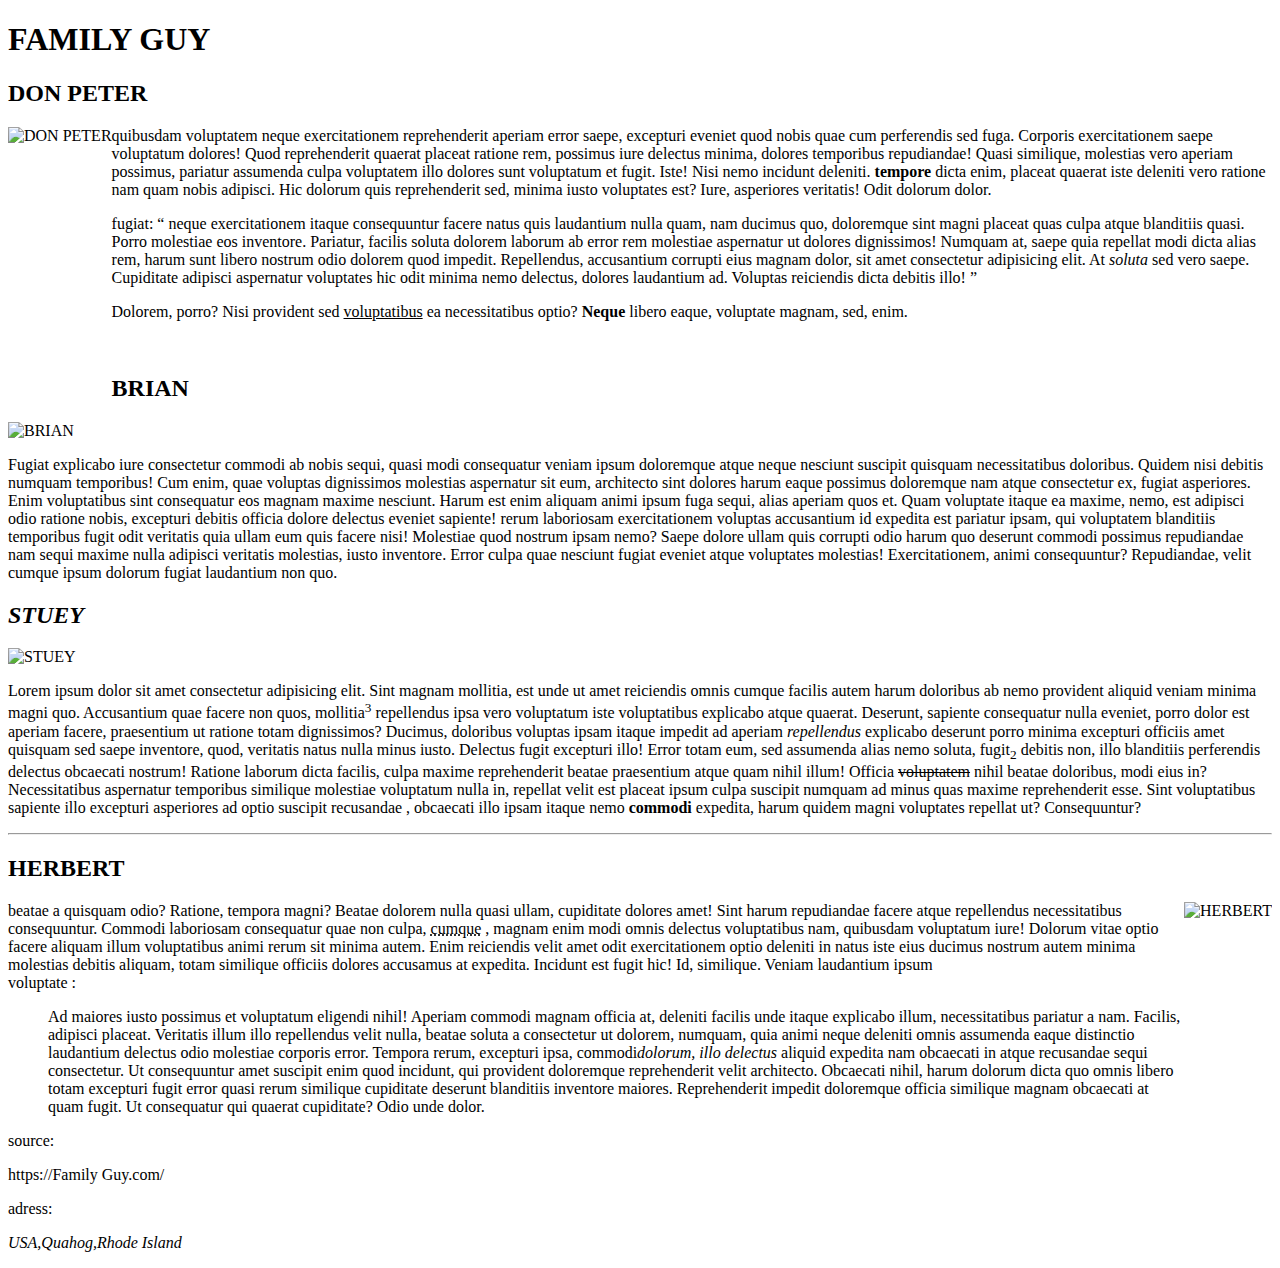
==== lesson 2/index.html @ 7cfbaa83 "дз" ====
<!DOCTYPE html>
<html lang="en">
<head>
    <meta charset="UTF-8">
    <meta name="viewport" content="width=device-width, initial-scale=1.0">
    <meta http-equiv="X-UA-Compatible" content="ie=edge">
    <title>Document</title>
</head>
<body>
    <h1>FAMILY GUY</h1>
    <h2>DON PETER</h2>
            <img src="don.jpeg" alt="DON PETER"
            height="250"
            style = "float: left"
            > 
        <p>quibusdam voluptatem neque exercitationem reprehenderit aperiam error saepe, excepturi eveniet quod nobis quae cum perferendis sed fuga. Corporis exercitationem saepe voluptatum dolores!
            Quod reprehenderit quaerat placeat ratione rem, possimus iure delectus minima, dolores temporibus repudiandae! Quasi similique, molestias vero aperiam possimus, pariatur assumenda culpa voluptatem illo dolores sunt voluptatum et fugit. Iste!
            Nisi nemo incidunt deleniti. <strong>tempore</strong>  dicta enim, placeat quaerat iste deleniti vero ratione nam quam nobis adipisci. Hic dolorum quis reprehenderit sed, minima iusto voluptates est? Iure, asperiores veritatis!
            Odit dolorum dolor.
            <P>
                 fugiat:
                <Q> neque exercitationem itaque consequuntur facere natus quis laudantium nulla quam, nam ducimus quo, doloremque sint magni placeat quas culpa atque blanditiis quasi. Porro molestiae eos inventore.
                Pariatur, facilis soluta dolorem laborum ab error rem molestiae aspernatur ut dolores dignissimos! Numquam at, saepe quia repellat modi dicta alias rem, harum sunt libero nostrum odio dolorem quod impedit.
                Repellendus, accusantium corrupti eius magnam dolor, sit amet consectetur adipisicing elit. At <em>soluta</em> sed vero saepe. Cupiditate adipisci aspernatur voluptates hic odit minima nemo delectus, dolores laudantium ad. Voluptas reiciendis dicta debitis illo!
                </Q>
            </P>
            Dolorem, porro? Nisi provident sed <INS>voluptatibus</INS> ea necessitatibus optio? <b>Neque</b> libero eaque, voluptate magnam, sed, enim.
        </p> 
        <br>
    <h2>BRIAN</h2>
            <img src="bryan.jpeg" alt="BRIAN"
            height="200"
             >
        <p>Fugiat explicabo iure consectetur commodi ab nobis sequi, quasi modi consequatur veniam ipsum doloremque atque neque nesciunt suscipit quisquam necessitatibus doloribus. Quidem nisi debitis numquam temporibus!
            Cum enim, quae voluptas dignissimos molestias aspernatur sit eum, architecto sint dolores harum eaque possimus doloremque nam atque consectetur ex, fugiat asperiores. Enim voluptatibus sint consequatur eos magnam maxime nesciunt.
            Harum est enim aliquam animi ipsum fuga sequi, alias aperiam quos et. Quam voluptate itaque ea maxime, nemo, est adipisci odio ratione nobis, excepturi debitis officia dolore delectus eveniet sapiente! rerum laboriosam exercitationem voluptas accusantium id expedita est pariatur ipsam, qui voluptatem blanditiis temporibus fugit odit veritatis quia ullam eum quis facere nisi! Molestiae quod nostrum ipsam nemo?
            Saepe dolore ullam quis corrupti odio harum quo deserunt commodi possimus repudiandae nam sequi maxime nulla adipisci veritatis molestias, iusto inventore. Error culpa quae nesciunt fugiat eveniet atque voluptates molestias!
            Exercitationem, animi consequuntur? Repudiandae, velit cumque ipsum dolorum fugiat laudantium non quo.
        </p>
    <h2><em>STUEY</em></h2>
            <img src="stui.jpeg" alt="STUEY"
            height="300"
        >  
        <p> Lorem ipsum dolor sit amet consectetur adipisicing elit. Sint magnam mollitia, est unde ut amet reiciendis omnis cumque facilis autem harum doloribus ab nemo provident aliquid veniam minima magni quo.
            Accusantium quae facere non quos, mollitia<SUP>3</SUP> repellendus ipsa vero voluptatum iste voluptatibus explicabo atque quaerat. Deserunt, sapiente consequatur nulla eveniet, porro dolor est aperiam facere, praesentium ut ratione totam dignissimos?
            Ducimus, doloribus voluptas ipsam itaque impedit ad aperiam <I>repellendus</I> explicabo deserunt porro minima excepturi officiis amet quisquam sed saepe inventore, quod, veritatis natus nulla minus iusto. Delectus fugit excepturi illo!
            Error totam eum, sed assumenda alias nemo soluta, fugit<sub>2</sub> debitis non, illo blanditiis perferendis delectus obcaecati nostrum! Ratione laborum dicta facilis, culpa maxime reprehenderit beatae praesentium atque quam nihil illum!
            Officia <del>voluptatem</del> nihil beatae doloribus, modi eius in? Necessitatibus aspernatur temporibus similique molestiae voluptatum nulla in, repellat velit est placeat ipsum culpa suscipit numquam ad minus quas maxime reprehenderit esse.
            Sint voluptatibus sapiente illo excepturi asperiores ad optio suscipit recusandae , obcaecati illo ipsam itaque nemo <strong>commodi</strong> expedita, harum quidem magni voluptates repellat ut? Consequuntur?
        </p>
            <hr>
    <h2>HERBERT</h2>
        <P>
            <img src="HERBERT.jpeg" alt="HERBERT"
            height="250"
            style="float: right"
             >
            beatae a quisquam odio? Ratione, tempora magni? Beatae dolorem nulla quasi ullam, cupiditate dolores amet! Sint harum repudiandae facere atque repellendus necessitatibus consequuntur.
            Commodi laboriosam consequatur quae non culpa, <abbr title="ADSGSDTH">cumque</abbr> , magnam enim modi omnis delectus voluptatibus nam, quibusdam voluptatum iure! Dolorum vitae optio facere aliquam illum voluptatibus animi rerum sit minima autem.
            Enim reiciendis velit amet odit exercitationem optio deleniti in natus iste eius ducimus nostrum autem minima molestias debitis aliquam, totam similique officiis dolores accusamus at expedita. Incidunt est fugit hic!
             Id, similique. Veniam laudantium ipsum
             <BR> 
             voluptate :
            <blockquote>Ad maiores iusto possimus et voluptatum eligendi nihil! Aperiam commodi magnam officia at, deleniti facilis unde itaque explicabo illum, necessitatibus pariatur a nam.
                Facilis, adipisci placeat. Veritatis illum illo repellendus velit nulla, beatae soluta a consectetur ut dolorem, numquam, quia animi neque deleniti omnis assumenda eaque distinctio laudantium delectus odio molestiae corporis error.
                Tempora rerum, excepturi ipsa, commodi<em>dolorum, illo delectus</em>  aliquid expedita nam obcaecati in atque recusandae sequi consectetur. Ut consequuntur amet suscipit enim quod incidunt, qui provident doloremque reprehenderit velit architecto.
                 Obcaecati nihil, harum dolorum dicta quo omnis libero totam excepturi fugit error quasi rerum similique cupiditate deserunt blanditiis inventore maiores. Reprehenderit impedit doloremque officia similique magnam obcaecati at quam fugit.
                Ut consequatur qui quaerat cupiditate? Odio unde dolor.
            </blockquote>
        </P>
            source: 
        <p>https://Family Guy.com/</p>
            adress:
        <p>
           <address>USA,Quahog,Rhode Island</address> 
        </p>
    </body>
</html>
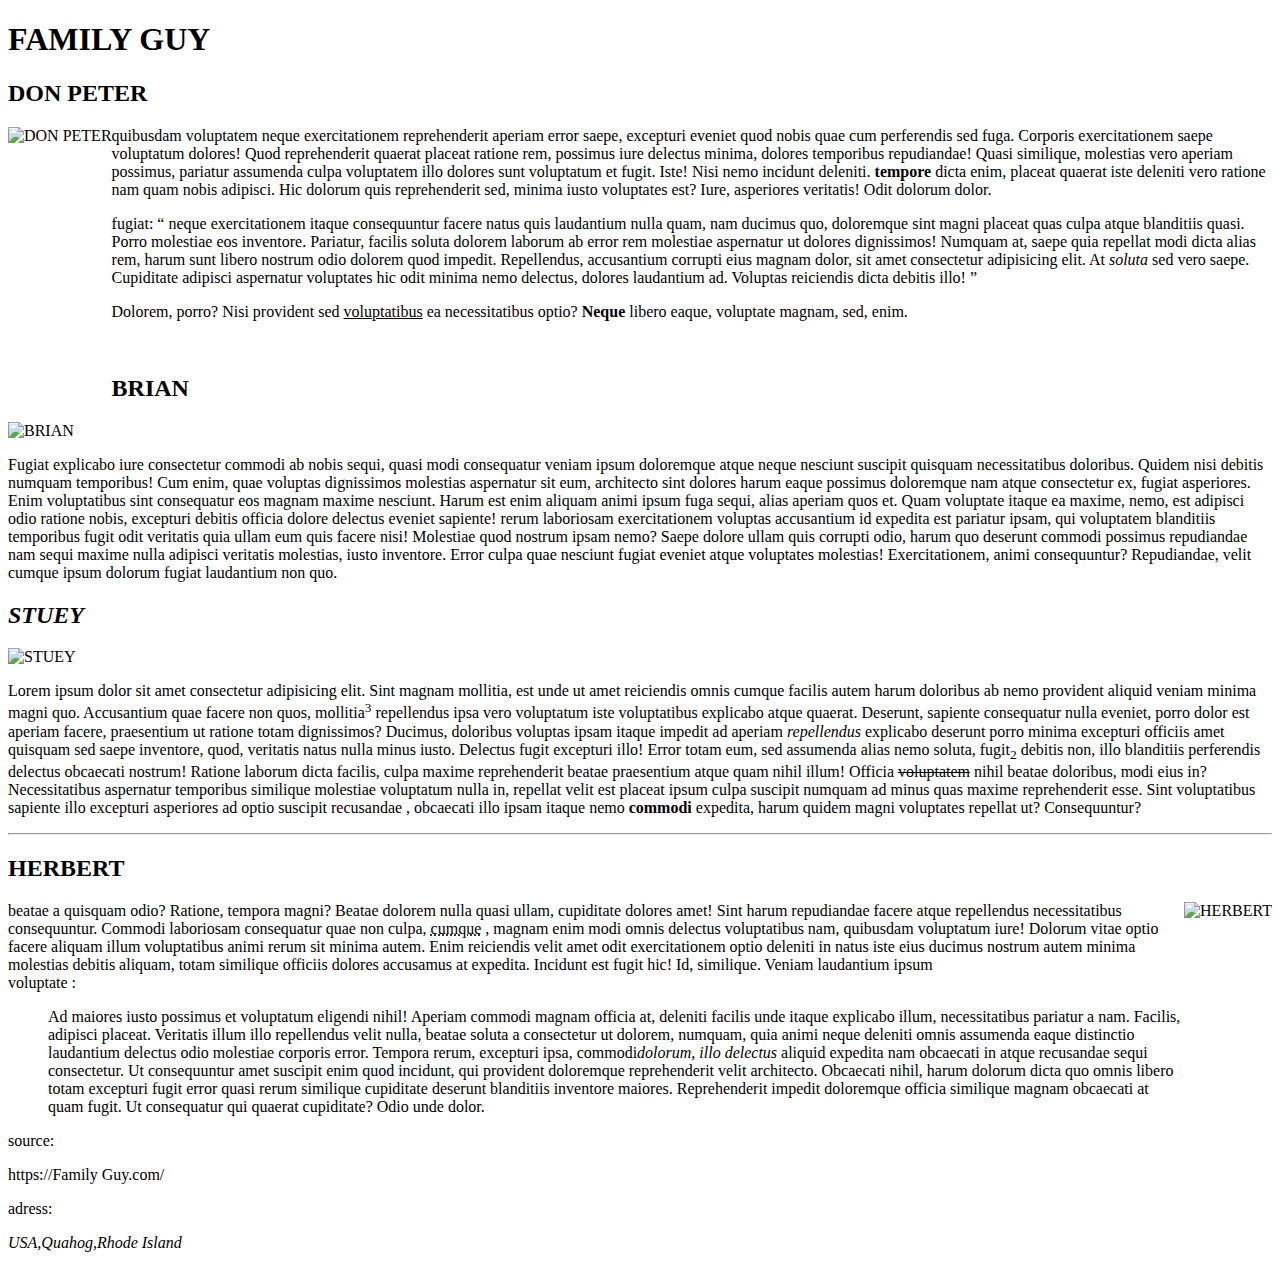
==== commit bbec4ec2: "дз" ====
--- a/lesson 2/index.html
+++ b/lesson 2/index.html
@@ -34,7 +34,7 @@
         <p>Fugiat explicabo iure consectetur commodi ab nobis sequi, quasi modi consequatur veniam ipsum doloremque atque neque nesciunt suscipit quisquam necessitatibus doloribus. Quidem nisi debitis numquam temporibus!
             Cum enim, quae voluptas dignissimos molestias aspernatur sit eum, architecto sint dolores harum eaque possimus doloremque nam atque consectetur ex, fugiat asperiores. Enim voluptatibus sint consequatur eos magnam maxime nesciunt.
             Harum est enim aliquam animi ipsum fuga sequi, alias aperiam quos et. Quam voluptate itaque ea maxime, nemo, est adipisci odio ratione nobis, excepturi debitis officia dolore delectus eveniet sapiente! rerum laboriosam exercitationem voluptas accusantium id expedita est pariatur ipsam, qui voluptatem blanditiis temporibus fugit odit veritatis quia ullam eum quis facere nisi! Molestiae quod nostrum ipsam nemo?
-            Saepe dolore ullam quis corrupti odio harum quo deserunt commodi possimus repudiandae nam sequi maxime nulla adipisci veritatis molestias, iusto inventore. Error culpa quae nesciunt fugiat eveniet atque voluptates molestias!
+            Saepe dolore ullam quis corrupti odio, harum quo deserunt commodi possimus repudiandae nam sequi maxime nulla adipisci veritatis molestias, iusto inventore. Error culpa quae nesciunt fugiat eveniet atque voluptates molestias!
             Exercitationem, animi consequuntur? Repudiandae, velit cumque ipsum dolorum fugiat laudantium non quo.
         </p>
     <h2><em>STUEY</em></h2>
